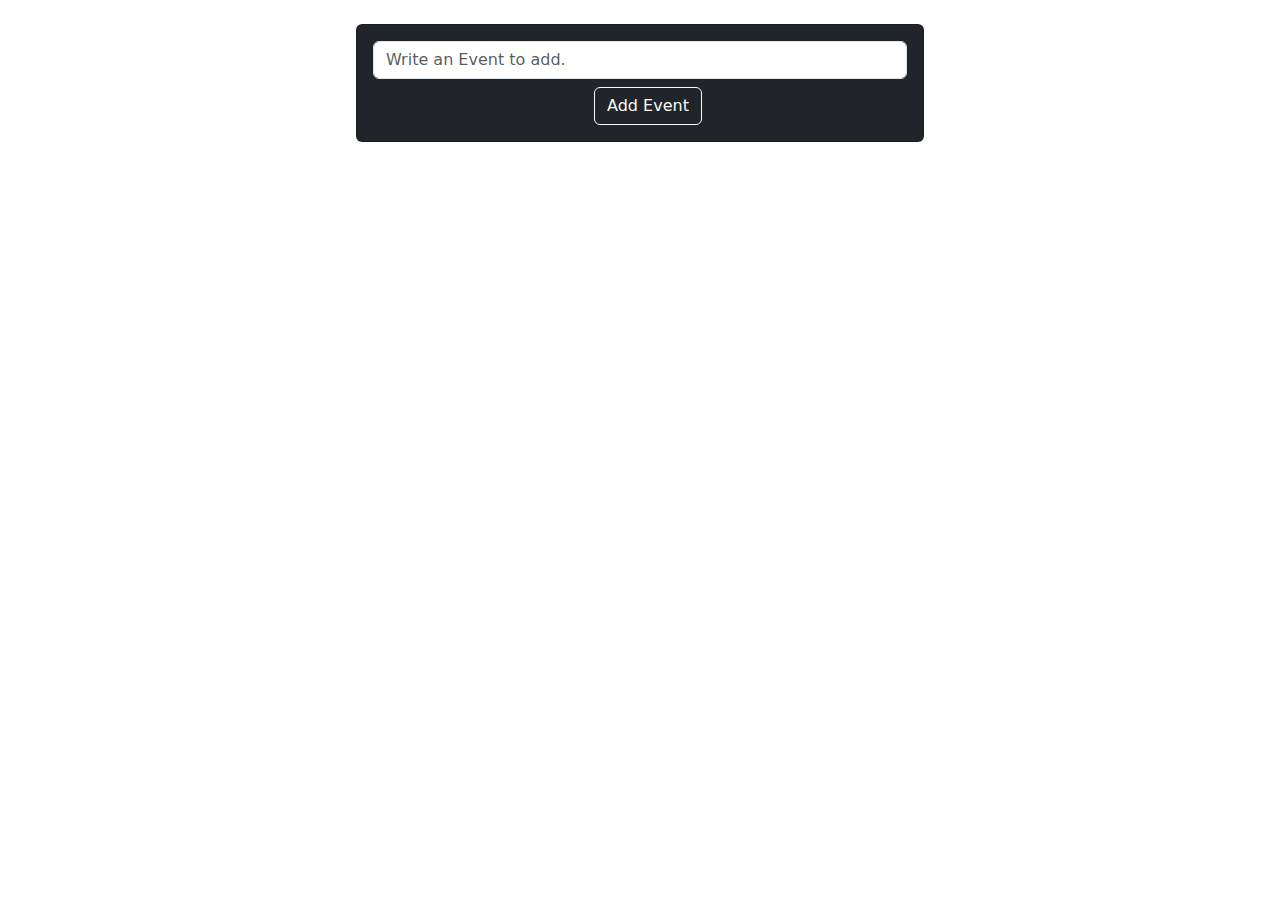
==== Javascript_Projects/To_Do/index.html @ c69de7a3 "To-Do" ====
<!DOCTYPE html>
<html lang="en">

<head>
    <meta charset="UTF-8">
    <meta name="viewport" content="width=device-width, initial-scale=1.0">
    <title>To Do</title>
    <link href="https://cdn.jsdelivr.net/npm/bootstrap@5.3.3/dist/css/bootstrap.min.css" rel="stylesheet"
        integrity="sha384-QWTKZyjpPEjISv5WaRU9OFeRpok6YctnYmDr5pNlyT2bRjXh0JMhjY6hW+ALEwIH" crossorigin="anonymous">
    <script src="script.js" defer></script>
</head>

<body>
    <div class="container-fluid col-md-6">

        <div class="card bg-dark m-4">
            <div class="card-body">
                    <input type="text" placeholder="Write an Event to add." class=" form-control bg-white text-dark" id="event_text"
                        required>
                    <div class="d-flex justify-content-center w-100 m-2 mb-0">
                        <button class="btn btn-outline-light" id="submit">Add Event</button>
                    </div>
            </div>
            <div class="card bg-light m-3 mt-0 rounded-0" id="card-event-container" style="display: none;">
                <div class="card-body">
                    <ul id="events-container" class="p-2" style="list-style-type: none;">
                    </ul>
                </div>
            </div>


        </div>


    </div>
</body>

</html>
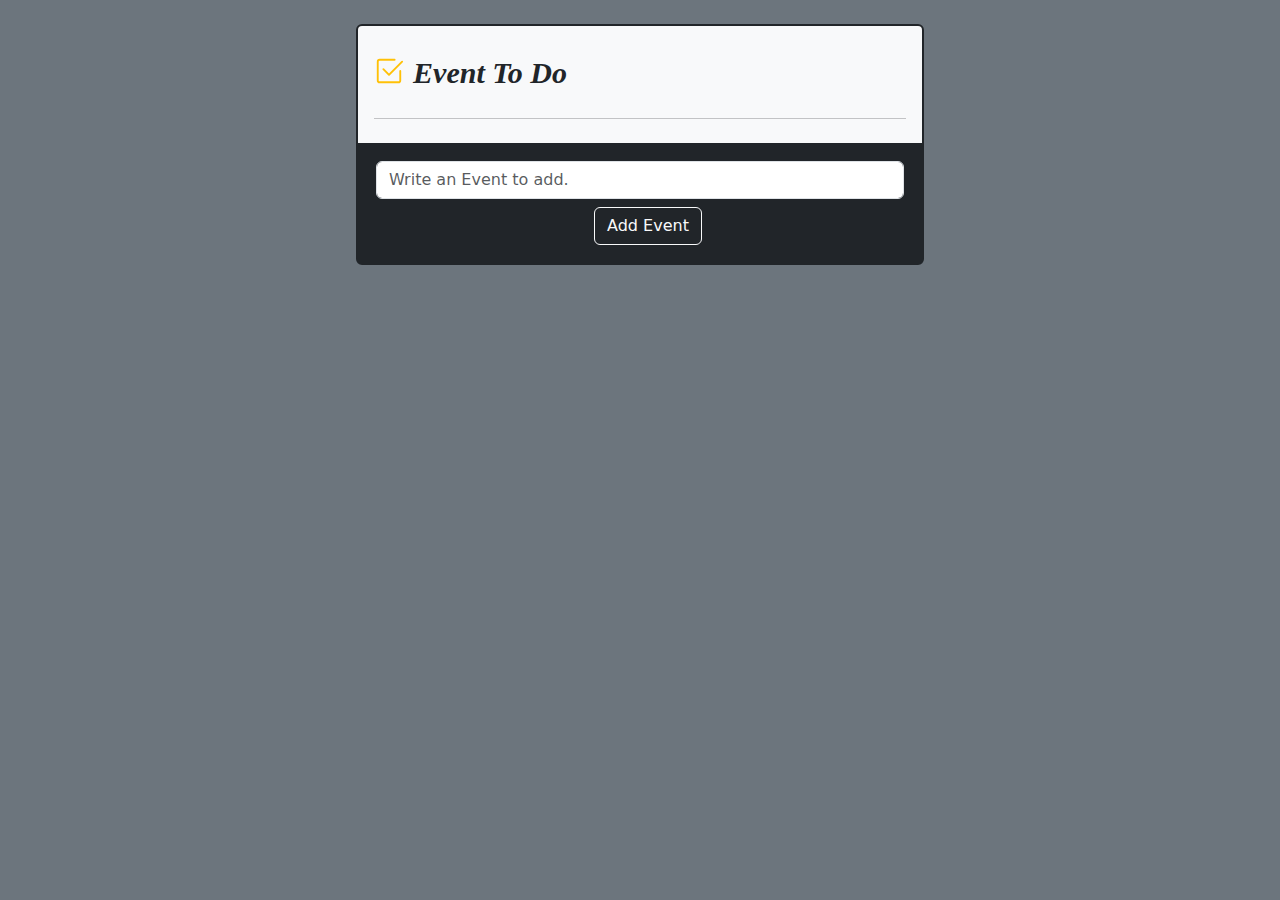
==== commit 3945594e: "To-Do" ====
--- a/Javascript_Projects/To_Do/index.html
+++ b/Javascript_Projects/To_Do/index.html
@@ -7,21 +7,39 @@
     <title>To Do</title>
     <link href="https://cdn.jsdelivr.net/npm/bootstrap@5.3.3/dist/css/bootstrap.min.css" rel="stylesheet"
         integrity="sha384-QWTKZyjpPEjISv5WaRU9OFeRpok6YctnYmDr5pNlyT2bRjXh0JMhjY6hW+ALEwIH" crossorigin="anonymous">
+    <link href="https://fonts.googleapis.com/css2?family=Playwrite+US+Modern:wght@100..400&display=swap"
+        rel="stylesheet">
     <script src="script.js" defer></script>
 </head>
 
-<body>
+<body class="bg-secondary">
     <div class="container-fluid col-md-6">
-
-        <div class="card bg-dark m-4">
-            <div class="card-body">
-                    <input type="text" placeholder="Write an Event to add." class=" form-control bg-white text-dark" id="event_text"
-                        required>
-                    <div class="d-flex justify-content-center w-100 m-2 mb-0">
-                        <button class="btn btn-outline-light" id="submit">Add Event</button>
-                    </div>
+        <div class="card bg-light m-4 border border-2 border-dark">
+            <div class="card-title m-3 mt-4 mb-2 text-dark">
+                <svg xmlns="http://www.w3.org/2000/svg" width="30" height="30" fill="currentColor"
+                    class="bi bi-check2-square text-warning mb-3 me-1" viewBox="0 0 16 16">
+                    <path
+                        d="M3 14.5A1.5 1.5 0 0 1 1.5 13V3A1.5 1.5 0 0 1 3 1.5h8a.5.5 0 0 1 0 1H3a.5.5 0 0 0-.5.5v10a.5.5 0 0 0 .5.5h10a.5.5 0 0 0 .5-.5V8a.5.5 0 0 1 1 0v5a1.5 1.5 0 0 1-1.5 1.5z" />
+                    <path
+                        d="m8.354 10.354 7-7a.5.5 0 0 0-.708-.708L8 9.293 5.354 6.646a.5.5 0 1 0-.708.708l3 3a.5.5 0 0 0 .708 0" />
+                </svg>
+                <i style="font-family: 'Playwrite USA Modern'; font-weight: 700; font-size: 30px;" class="mb-0">Event To
+                    Do </i>
+                <hr clas="m-0">
             </div>
-            <div class="card bg-light m-3 mt-0 rounded-0" id="card-event-container" style="display: none;">
+            <div class="card-body bg-dark border border-2 border-top border-bottom border-dark">
+                <input type="text" placeholder="Write an Event to add." class=" form-control bg-white text-dark"
+                    id="event_text" required>
+                <div class="d-flex justify-content-center w-100 m-2 mb-0">
+                    <button class="btn btn-outline-light" id="submit">Add Event</button>
+                </div>
+            </div>
+            <div class="card bg-dark m-3 rounded-0 border border-2 border-top border-bottom border-dark"
+                id="card-event-container" style="display: none;">
+                <div class="card-title m-3 mt-4 mb-2 text-light" style="font-family: 'Playwrite USA Modern'; font-weight: 500; font-size: 24px;">
+                    Complete Them 😊
+                    <hr class="bg-light">
+                </div>
                 <div class="card-body">
                     <ul id="events-container" class="p-2" style="list-style-type: none;">
                     </ul>
